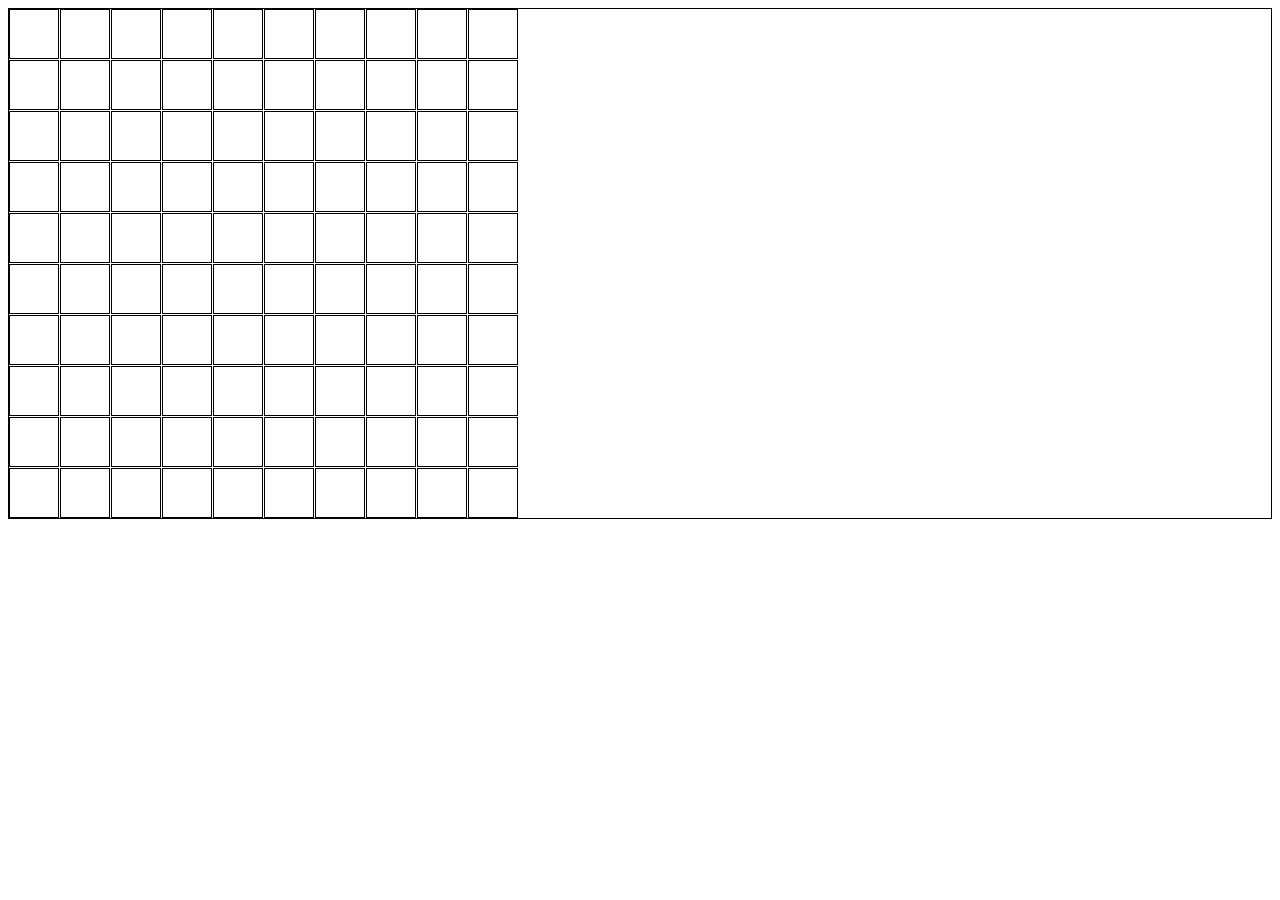
==== index.html @ 4e60a988 "Initial Commit" ====
<!DOCTYPE html>
<html lang="en">
<head>
    <meta charset="UTF-8">
    <title>Timo's Minesweeper</title>
    <link rel="stylesheet" href="main.css">
</head>
<body>
<!-- Gitter wird hier eingebettet -->
    <div id="grid"></div>

<!-- JavaScript-Datei wird hier eingebettet -->
<script src="main.js"></script>
</body>
</html>
---- main.css ----
#grid {
    display: grid;
    gap: 1px;
    border: 1px solid black;
}
.cell {
    display: flex;
    justify-content: center;
    align-items: center;
    background-color: white;
    border: 1px solid black;
}
.cell {
    background-position: center;
    background-size: cover;
}
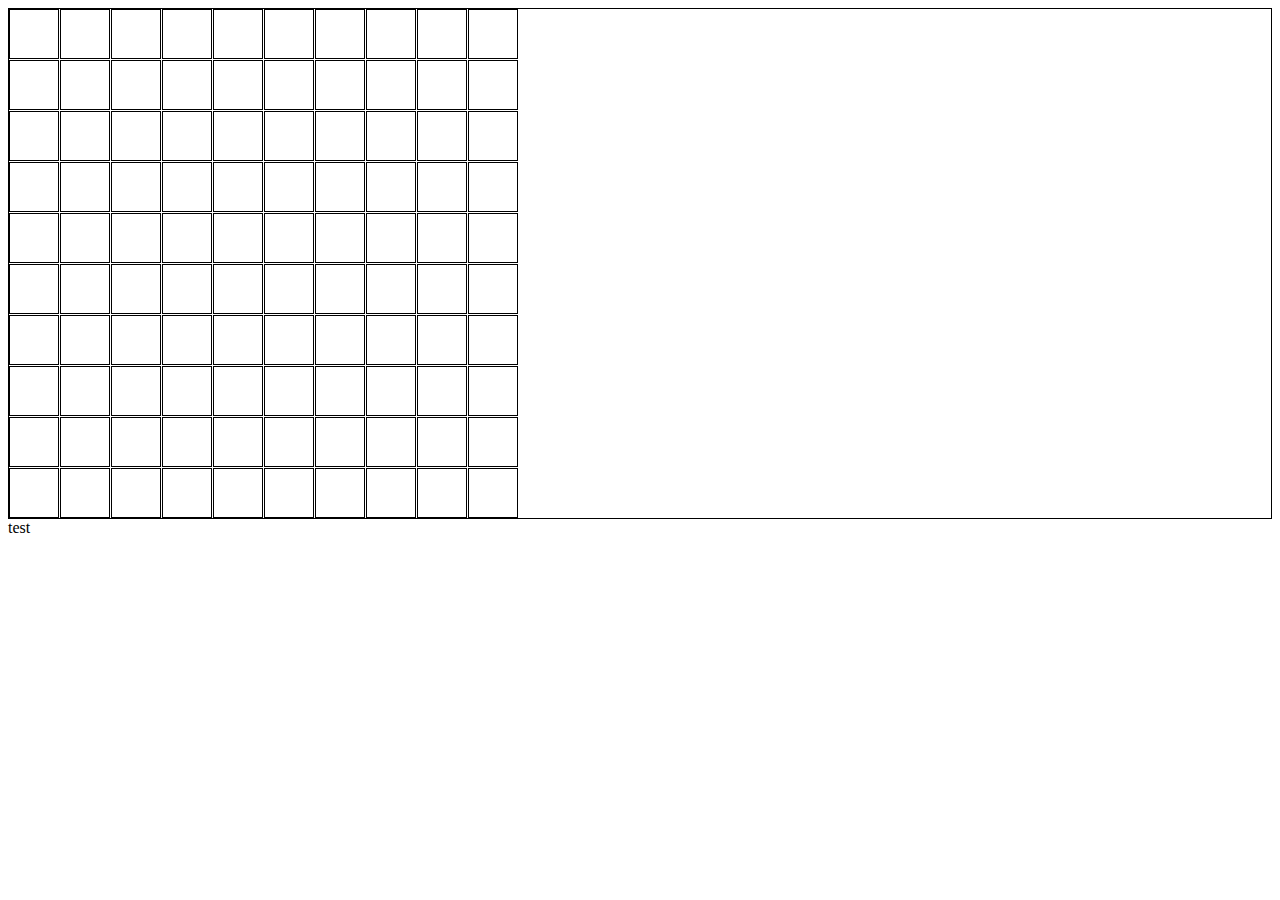
==== commit 8b88c13f: "Initial Commit" ====
--- a/index.html
+++ b/index.html
@@ -11,5 +11,7 @@
 
 <!-- JavaScript-Datei wird hier eingebettet -->
 <script src="main.js"></script>
+
+test
 </body>
 </html>
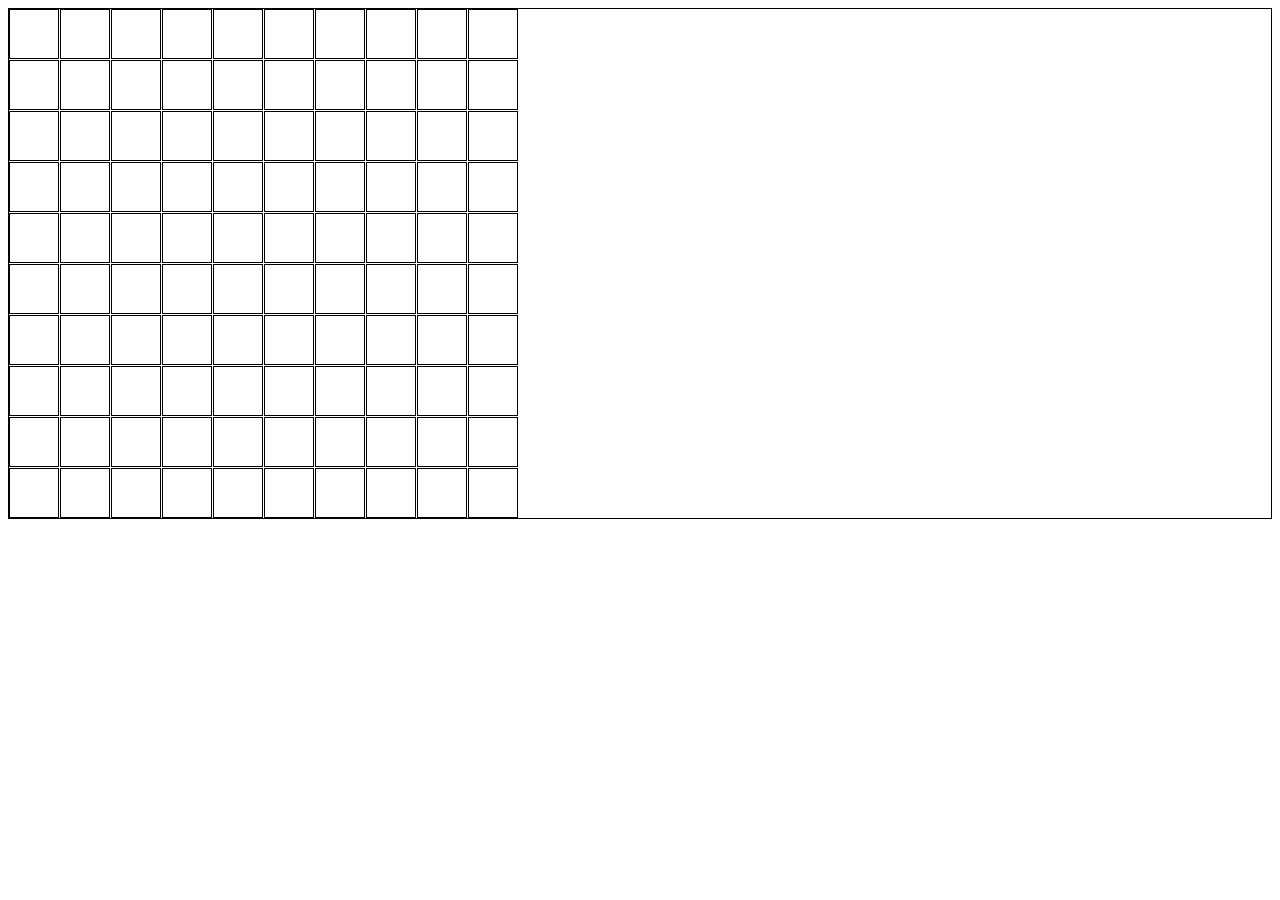
==== commit 0270312d: "Update index.html" ====
--- a/index.html
+++ b/index.html
@@ -11,7 +11,5 @@
 
 <!-- JavaScript-Datei wird hier eingebettet -->
 <script src="main.js"></script>
-
-test
 </body>
 </html>
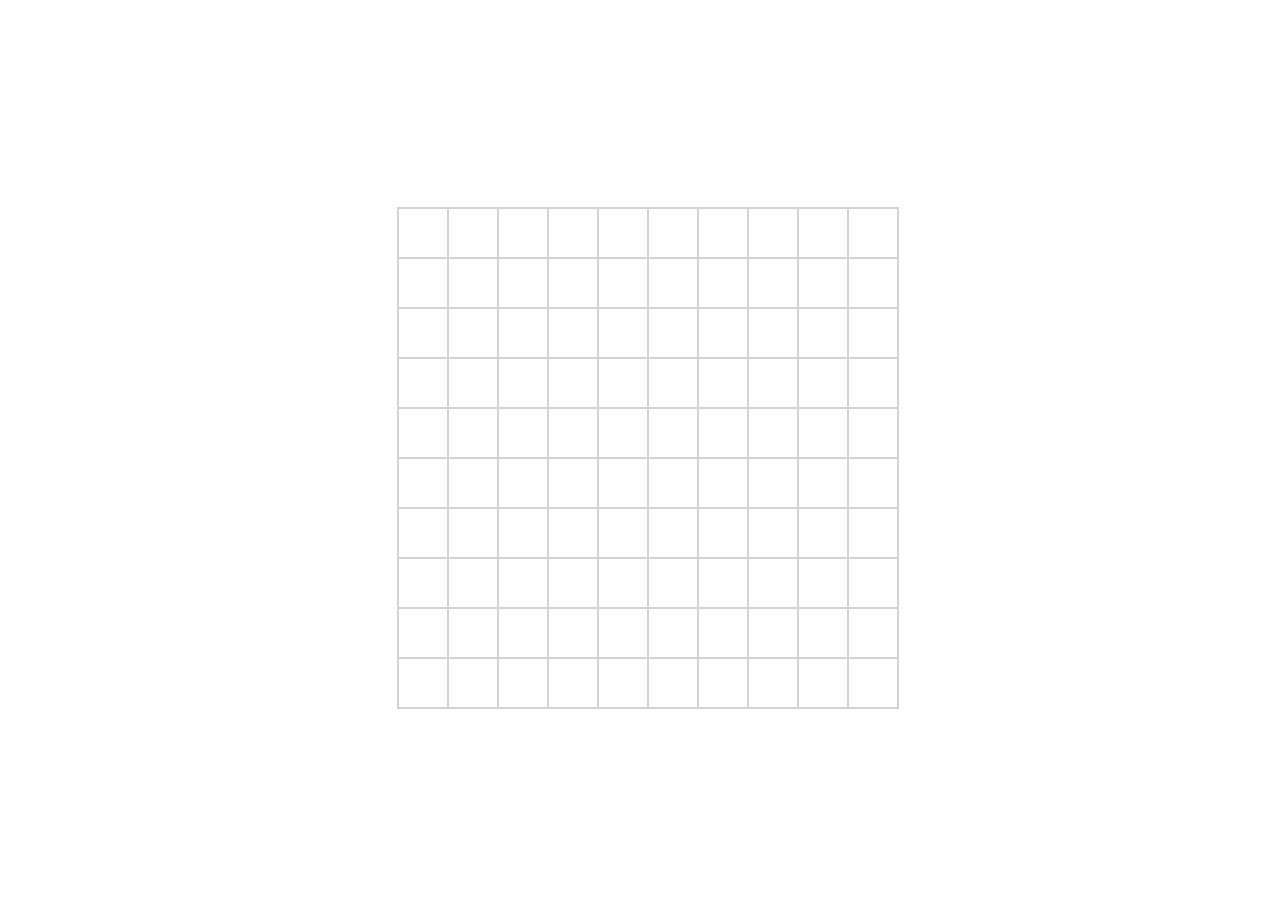
==== commit 0aa05c69: "Updated Game" ====
--- a/index.html
+++ b/index.html
@@ -8,8 +8,15 @@
 <body>
 <!-- Gitter wird hier eingebettet -->
     <div id="grid"></div>
+    <div id="popup" class="popup">
+        <div class="popup-content">
+            <span class="close">&times;</span>
+            <p>YOU DIED</p>
+        </div>
+    </div>
 
+<script src="popup.js"></script>
 <!-- JavaScript-Datei wird hier eingebettet -->
-<script src="main.js"></script>
+<script src="grid.js"></script>
 </body>
 </html>
--- a/main.css
+++ b/main.css
@@ -1,16 +1,67 @@
+@import url('https://fonts.googleapis.com/css2?family=Nunito+Sans&display=swap');
+
+* {
+    font-family: 'Nunito Sans', sans-serif;
+    box-sizing: border-box;
+}
+
+body {
+    height: 100vh;
+    width: 100vw;
+    display: flex;
+    align-items: center;
+    justify-content: center;
+}
+
 #grid {
     display: grid;
-    gap: 1px;
-    border: 1px solid black;
+    gap: 0px;
+    border: 1px solid lightgray;
 }
 .cell {
     display: flex;
     justify-content: center;
     align-items: center;
     background-color: white;
-    border: 1px solid black;
-}
-.cell {
+    border: 1px solid lightgray;
     background-position: center;
     background-size: cover;
+}
+
+.popup {
+    display: none;
+    position: fixed;
+    z-index: 1;
+    left: 0;
+    top: 0;
+    width: 100%;
+    height: 100%;
+    overflow: auto;
+    background-color: rgba(0, 0, 0, 0.5);
+}
+
+.popup-content {
+    background-color: white;
+    margin: 40vh auto;
+    padding: 20px;
+    border: 1px solid #888;
+    width: 80%;
+    max-width: 600px;
+    position: relative;
+
+    text-align: center;
+    font-size: 2rem;
+    font-weight: bold;
+    color: red;
+}
+
+.close {
+    position: absolute;
+    top: 0;
+    right: 7px;
+    font-size: 28px;
+    font-weight: bold;
+    color: #000;
+
+    cursor: pointer;
 }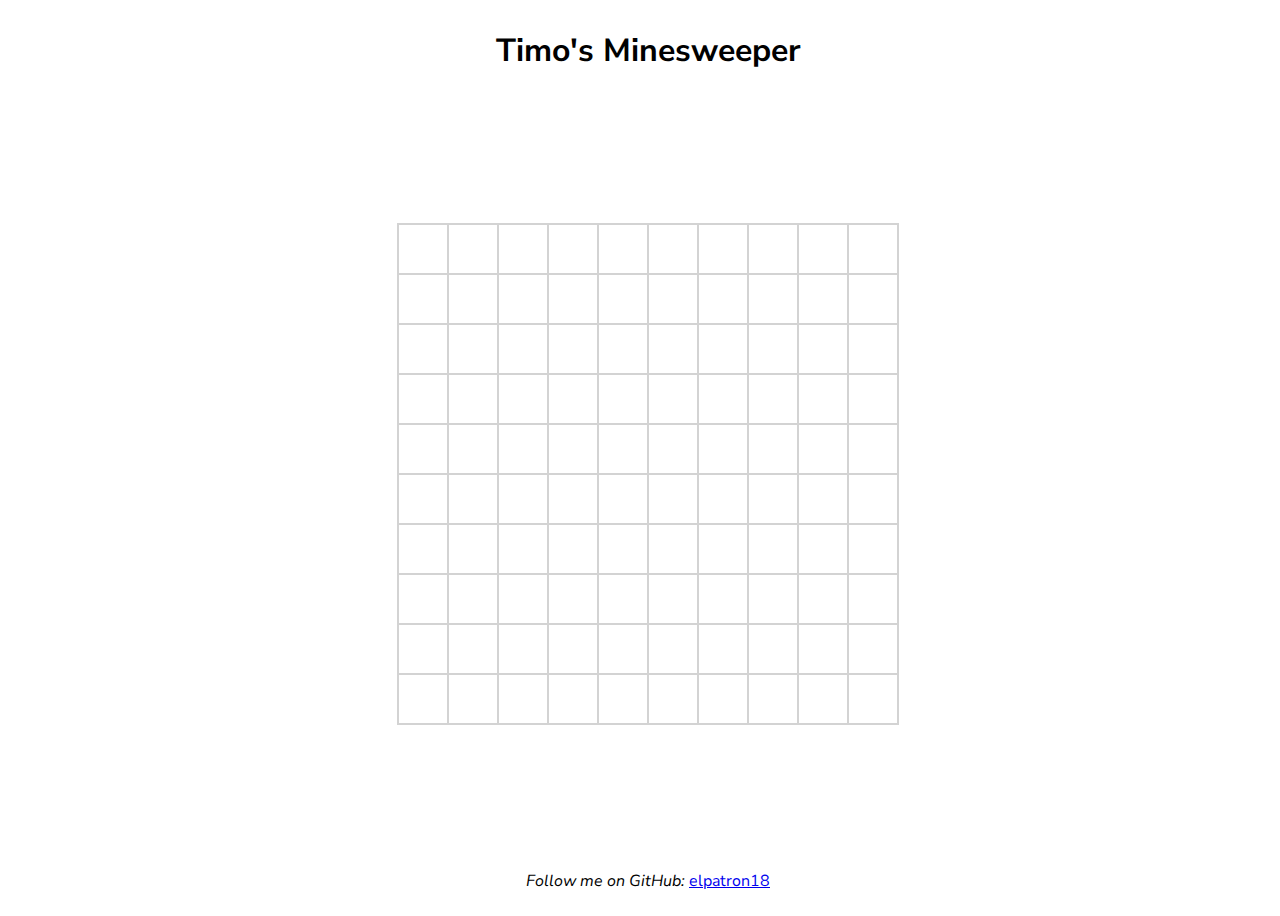
==== commit 2dcdafe1: "Updated index.html & main.css" ====
--- a/index.html
+++ b/index.html
@@ -6,6 +6,7 @@
     <link rel="stylesheet" href="main.css">
 </head>
 <body>
+<h1>Timo's Minesweeper</h1>
 <!-- Gitter wird hier eingebettet -->
     <div id="grid"></div>
     <div id="popup" class="popup">
@@ -18,5 +19,7 @@
 <script src="popup.js"></script>
 <!-- JavaScript-Datei wird hier eingebettet -->
 <script src="grid.js"></script>
+
+<p><em>Follow me on GitHub: </em> <a href="https://github.com/elpatron18">elpatron18</a></p>
 </body>
 </html>
--- a/main.css
+++ b/main.css
@@ -10,7 +10,9 @@
     width: 100vw;
     display: flex;
     align-items: center;
-    justify-content: center;
+    flex-flow: column;
+    justify-content: space-between;
+    overflow: hidden;
 }
 
 #grid {
